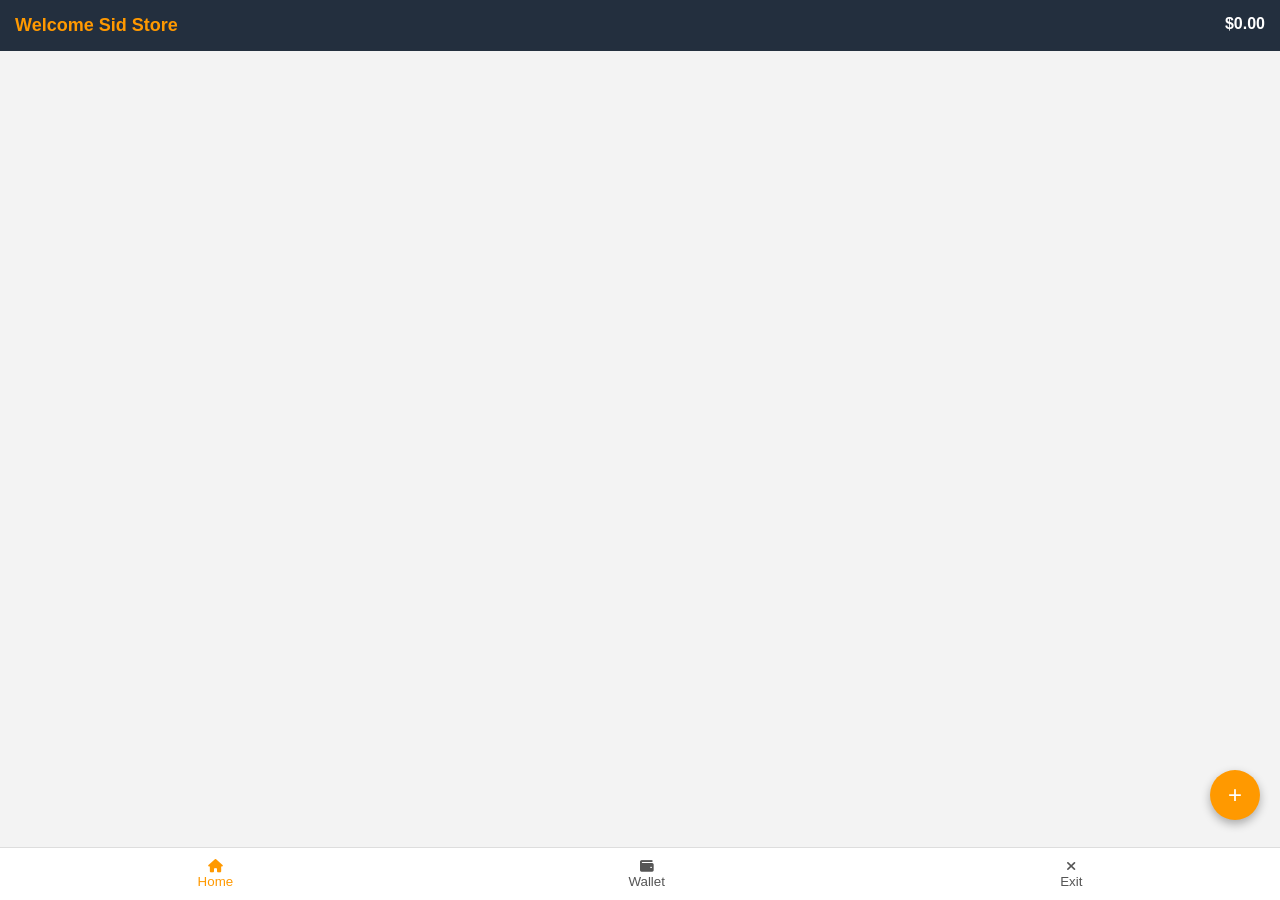
==== index.html @ f2507275 "index.html" ====
<!DOCTYPE html>
<html>
<head>
    <meta charset="UTF-8">
    <meta name="viewport" content="width=device-width, initial-scale=1.0, maximum-scale=1.0, user-scalable=no">
    <script src="https://telegram.org/js/telegram-web-app.js"></script>
    <link rel="stylesheet" href="https://cdnjs.cloudflare.com/ajax/libs/font-awesome/6.0.0/css/all.min.css">
    <style>
        :root { --amz-orange: #ff9900; --amz-blue: #232f3e; --gray: #f3f3f3; }
        body { font-family: sans-serif; background: var(--gray); margin: 0; padding-bottom: 70px; }
        .header { background: var(--amz-blue); color: white; padding: 15px; display: flex; justify-content: space-between; }
        .header h1 { font-size: 18px; margin: 0; color: var(--amz-orange); }
        
        .product-grid { display: grid; grid-template-columns: 1fr 1fr; gap: 10px; padding: 10px; }
        .card { background: white; border-radius: 8px; overflow: hidden; box-shadow: 0 2px 5px rgba(0,0,0,0.1); display: flex; flex-direction: column; }
        .card img { width: 100%; height: 120px; object-fit: cover; }
        .p-info { padding: 8px; flex-grow: 1; }
        .p-title { font-size: 13px; height: 32px; overflow: hidden; margin-bottom: 5px; }
        .p-price { font-size: 16px; font-weight: bold; color: #B12704; }
        
        .btn { background: var(--amz-orange); border: none; padding: 10px; border-radius: 5px; font-weight: bold; width: 100%; cursor: pointer; }
        .nav-footer { position: fixed; bottom: 0; width: 100%; background: white; border-top: 1px solid #ddd; display: flex; justify-content: space-around; padding: 10px 0; }
        .nav-item { border: none; background: none; color: #555; text-align: center; }
        .nav-item.active { color: var(--amz-orange); }
        .modal { position: fixed; top: 0; background: rgba(0,0,0,0.8); width: 100%; height: 100%; display: none; align-items: center; justify-content: center; z-index: 1000; }
        .modal-content { background: white; padding: 20px; width: 85%; border-radius: 10px; }
        input { width: 92%; padding: 10px; margin: 8px 0; border: 1px solid #ddd; border-radius: 5px; }
        .hidden { display: none; }
    </style>
</head>
<body>

    <div class="header">
        <h1>Welcome Sid Store</h1>
        <div id="top-bal" style="font-weight:bold">$0.00</div>
    </div>

    <!-- HOME TAB -->
    <div id="tab-home">
        <div class="product-grid" id="grid"></div>
    </div>

    <!-- WALLET TAB -->
    <div id="tab-wallet" class="hidden" style="padding: 15px;">
        <div class="card" style="padding: 20px; text-align: center;">
            <h3>Deposit via UPI</h3>
            <p>Pay to: <b id="upi-id-display" style="color:var(--amz-blue)">loading...</b></p>
            <input type="number" id="dep-amt" placeholder="Amount ($/₹)">
            <input type="text" id="dep-utr" placeholder="12-Digit UPI UTR No.">
            <button class="btn" onclick="submitDeposit()">Submit Payment</button>
        </div>
    </div>

    <!-- SELL MODAL -->
    <div id="sellModal" class="modal">
        <div class="modal-content">
            <h3>List Your ID</h3>
            <input type="text" id="s-title" placeholder="Title">
            <input type="number" id="s-price" placeholder="Price">
            <input type="text" id="s-img" placeholder="Image URL">
            <button class="btn" onclick="listNow()">List Now</button>
            <button onclick="toggleSell(false)" style="background:none; border:none; margin-top:10px; width:100%">Cancel</button>
        </div>
    </div>

    <button onclick="toggleSell(true)" style="position:fixed; bottom:80px; right:20px; background:var(--amz-orange); color:white; border:none; width:50px; height:50px; border-radius:50%; font-size:24px; box-shadow: 0 4px 10px rgba(0,0,0,0.3);">+</button>

    <div class="nav-footer">
        <button class="nav-item active" id="n-home" onclick="showTab('home')"><i class="fas fa-home"></i><br>Home</button>
        <button class="nav-item" id="n-wallet" onclick="showTab('wallet')"><i class="fas fa-wallet"></i><br>Wallet</button>
        <button class="nav-item" onclick="tg.close()"><i class="fas fa-times"></i><br>Exit</button>
    </div>

<script>
    let tg = window.Telegram.WebApp;
    let userId = tg.initDataUnsafe?.user?.id || 12345;
    const API = ""; // Keep empty for Railway if serving static files

    async function init() {
        const r = await fetch(`/api/init`, {
            method: 'POST',
            headers: {'Content-Type': 'application/json'},
            body: JSON.stringify({ id: userId, username: tg.initDataUnsafe?.user?.first_name })
        });
        const d = await r.json();
        document.getElementById('top-bal').innerText = `$${d.user.balance.toFixed(2)}`;
        document.getElementById('upi-id-display').innerText = d.upi;
        render(d.market);
    }

    function render(items) {
        const g = document.getElementById('grid');
        g.innerHTML = "";
        items.forEach(i => {
            g.innerHTML += `<div class="card">
                <img src="${i.image}">
                <div class="p-info">
                    <div class="p-title">${i.title}</div>
                    <div class="p-price">$${i.price}</div>
                    <button class="btn" onclick="buy(${i.id})">Buy Now</button>
                </div>
            </div>`;
        });
    }

    async function submitDeposit() {
        const amount = document.getElementById('dep-amt').value;
        const utr = document.getElementById('dep-utr').value;
        await fetch('/api/deposit', {
            method: 'POST',
            headers: {'Content-Type': 'application/json'},
            body: JSON.stringify({ userId, amount, utr, username: tg.initDataUnsafe?.user?.first_name })
        });
        alert("Request Sent! Waiting for Verification.");
    }

    async function buy(itemId) {
        const r = await fetch('/api/buy', {
            method: 'POST',
            headers: {'Content-Type': 'application/json'},
            body: JSON.stringify({ buyerId: userId, itemId })
        });
        if(r.ok) { alert("Success!"); init(); } else { alert("Check Balance"); }
    }

    function showTab(t) {
        document.getElementById('tab-home').classList.toggle('hidden', t !== 'home');
        document.getElementById('tab-wallet').classList.toggle('hidden', t !== 'wallet');
        document.getElementById('n-home').classList.toggle('active', t === 'home');
        document.getElementById('n-wallet').classList.toggle('active', t === 'wallet');
    }

    function toggleSell(s) { document.getElementById('sellModal').style.display = s ? 'flex' : 'none'; }

    async function listNow() {
        const title = document.getElementById('s-title').value;
        const price = document.getElementById('s-price').value;
        const image = document.getElementById('s-img').value;
        await fetch('/api/sell', {
            method: 'POST',
            headers: {'Content-Type': 'application/json'},
            body: JSON.stringify({ sellerId: userId, title, price, image })
        });
        toggleSell(false); init();
    }

    tg.expand();
    init();
</script>
</body>
</html>
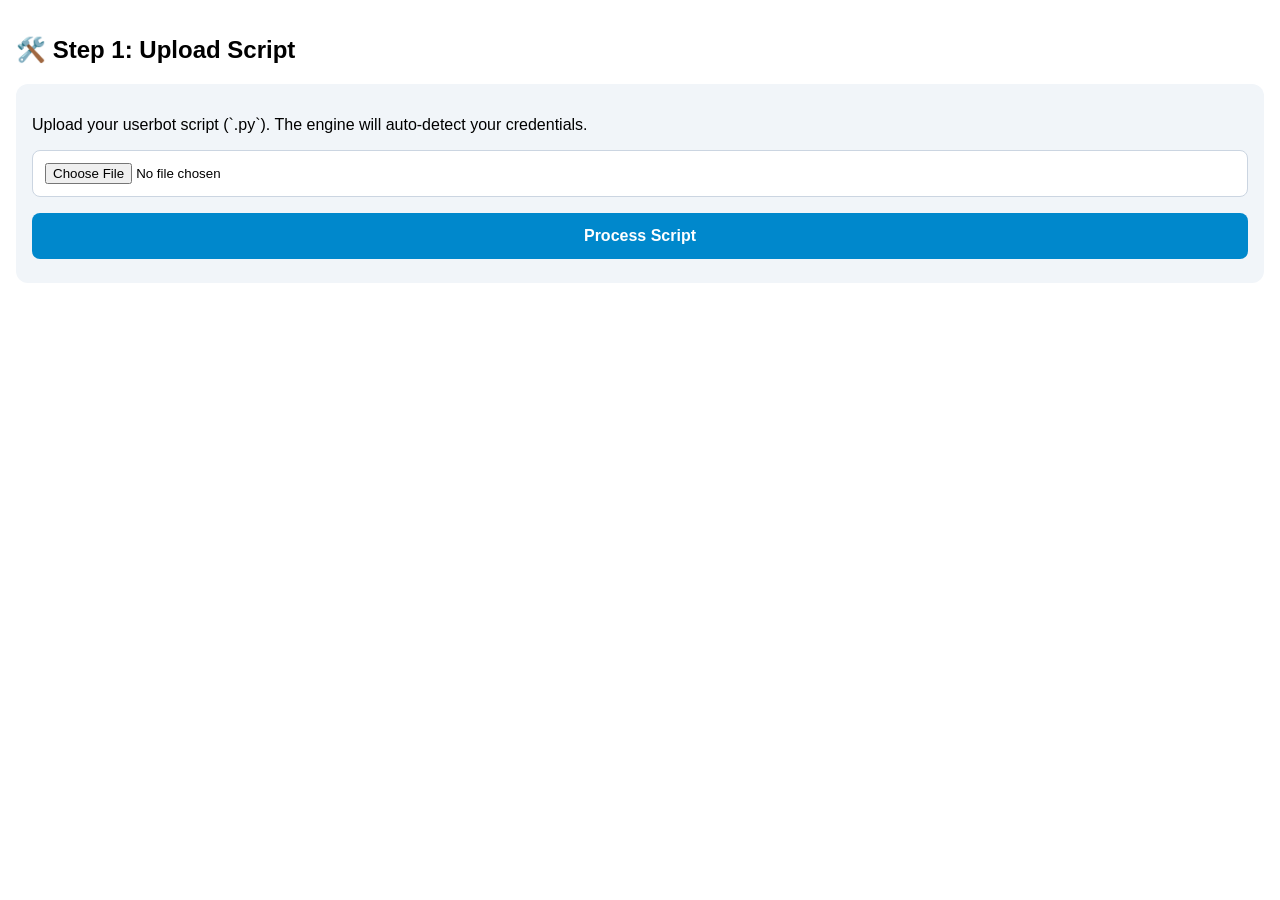
==== commit 14469f37: "index.html" ====
--- a/index.html
+++ b/index.html
@@ -1,151 +1,191 @@
 <!DOCTYPE html>
-<html>
+<html lang="en">
 <head>
     <meta charset="UTF-8">
-    <meta name="viewport" content="width=device-width, initial-scale=1.0, maximum-scale=1.0, user-scalable=no">
+    <meta name="viewport" content="width=device-width, initial-scale=1.0">
+    <title>Userbot Deployer Dashboard</title>
     <script src="https://telegram.org/js/telegram-web-app.js"></script>
-    <link rel="stylesheet" href="https://cdnjs.cloudflare.com/ajax/libs/font-awesome/6.0.0/css/all.min.css">
     <style>
-        :root { --amz-orange: #ff9900; --amz-blue: #232f3e; --gray: #f3f3f3; }
-        body { font-family: sans-serif; background: var(--gray); margin: 0; padding-bottom: 70px; }
-        .header { background: var(--amz-blue); color: white; padding: 15px; display: flex; justify-content: space-between; }
-        .header h1 { font-size: 18px; margin: 0; color: var(--amz-orange); }
-        
-        .product-grid { display: grid; grid-template-columns: 1fr 1fr; gap: 10px; padding: 10px; }
-        .card { background: white; border-radius: 8px; overflow: hidden; box-shadow: 0 2px 5px rgba(0,0,0,0.1); display: flex; flex-direction: column; }
-        .card img { width: 100%; height: 120px; object-fit: cover; }
-        .p-info { padding: 8px; flex-grow: 1; }
-        .p-title { font-size: 13px; height: 32px; overflow: hidden; margin-bottom: 5px; }
-        .p-price { font-size: 16px; font-weight: bold; color: #B12704; }
-        
-        .btn { background: var(--amz-orange); border: none; padding: 10px; border-radius: 5px; font-weight: bold; width: 100%; cursor: pointer; }
-        .nav-footer { position: fixed; bottom: 0; width: 100%; background: white; border-top: 1px solid #ddd; display: flex; justify-content: space-around; padding: 10px 0; }
-        .nav-item { border: none; background: none; color: #555; text-align: center; }
-        .nav-item.active { color: var(--amz-orange); }
-        .modal { position: fixed; top: 0; background: rgba(0,0,0,0.8); width: 100%; height: 100%; display: none; align-items: center; justify-content: center; z-index: 1000; }
-        .modal-content { background: white; padding: 20px; width: 85%; border-radius: 10px; }
-        input { width: 92%; padding: 10px; margin: 8px 0; border: 1px solid #ddd; border-radius: 5px; }
-        .hidden { display: none; }
+        body {
+            font-family: -apple-system, BlinkMacSystemFont, "Segoe UI", Roboto, Helvetica, Arial, sans-serif;
+            background-color: var(--tg-theme-bg-color, #ffffff);
+            color: var(--tg-theme-text-color, #000000);
+            margin: 0; padding: 16px; box-sizing: border-box;
+        }
+        .step-container { display: none; }
+        .step-container.active { display: block; }
+        .card {
+            background-color: var(--tg-theme-secondary-bg-color, #f1f5f9);
+            border-radius: 12px; padding: 16px; margin-bottom: 16px;
+        }
+        .form-group { margin-bottom: 16px; }
+        label { display: block; font-size: 14px; font-weight: 600; margin-bottom: 6px; }
+        input[type="text"], input[type="file"] {
+            width: 100%; padding: 12px; border-radius: 8px;
+            border: 1px solid #cbd5e1; box-sizing: border-box;
+            background-color: var(--tg-theme-bg-color, #ffffff);
+            color: var(--tg-theme-text-color, #000000);
+        }
+        .btn {
+            width: 100%; padding: 14px; border: none; border-radius: 8px;
+            font-size: 16px; font-weight: bold; cursor: pointer;
+            background-color: var(--tg-theme-button-color, #0088cc);
+            color: var(--tg-theme-button-text-color, #ffffff);
+        }
+        .status-msg { color: #e11d48; font-size: 14px; margin-top: 8px; font-weight: 500; }
     </style>
 </head>
 <body>
 
-    <div class="header">
-        <h1>Welcome Sid Store</h1>
-        <div id="top-bal" style="font-weight:bold">$0.00</div>
-    </div>
-
-    <!-- HOME TAB -->
-    <div id="tab-home">
-        <div class="product-grid" id="grid"></div>
-    </div>
-
-    <!-- WALLET TAB -->
-    <div id="tab-wallet" class="hidden" style="padding: 15px;">
-        <div class="card" style="padding: 20px; text-align: center;">
-            <h3>Deposit via UPI</h3>
-            <p>Pay to: <b id="upi-id-display" style="color:var(--amz-blue)">loading...</b></p>
-            <input type="number" id="dep-amt" placeholder="Amount ($/₹)">
-            <input type="text" id="dep-utr" placeholder="12-Digit UPI UTR No.">
-            <button class="btn" onclick="submitDeposit()">Submit Payment</button>
+    <!-- STEP 1: SCRIPT UPLOAD -->
+    <div id="step-upload" class="step-container active">
+        <h2>🛠️ Step 1: Upload Script</h2>
+        <div class="card">
+            <p>Upload your userbot script (`.py`). The engine will auto-detect your credentials.</p>
+            <div class="form-group">
+                <input type="file" id="scriptFile" accept=".py">
+            </div>
+            <button class="btn" onclick="uploadScript()">Process Script</button>
+            <div id="upload-status" class="status-msg"></div>
         </div>
     </div>
 
-    <!-- SELL MODAL -->
-    <div id="sellModal" class="modal">
-        <div class="modal-content">
-            <h3>List Your ID</h3>
-            <input type="text" id="s-title" placeholder="Title">
-            <input type="number" id="s-price" placeholder="Price">
-            <input type="text" id="s-img" placeholder="Image URL">
-            <button class="btn" onclick="listNow()">List Now</button>
-            <button onclick="toggleSell(false)" style="background:none; border:none; margin-top:10px; width:100%">Cancel</button>
+    <!-- STEP 2: PHONE INPUT -->
+    <div id="step-phone" class="step-container">
+        <h2>📱 Step 2: Authentication</h2>
+        <div class="card">
+            <div class="form-group">
+                <label>Phone Number (International Notation)</label>
+                <input type="text" id="phoneNum" placeholder="+1234567890">
+            </div>
+            <button class="btn" onclick="submitPhone()">Send Verification Code</button>
+            <div id="phone-status" class="status-msg"></div>
         </div>
     </div>
 
-    <button onclick="toggleSell(true)" style="position:fixed; bottom:80px; right:20px; background:var(--amz-orange); color:white; border:none; width:50px; height:50px; border-radius:50%; font-size:24px; box-shadow: 0 4px 10px rgba(0,0,0,0.3);">+</button>
-
-    <div class="nav-footer">
-        <button class="nav-item active" id="n-home" onclick="showTab('home')"><i class="fas fa-home"></i><br>Home</button>
-        <button class="nav-item" id="n-wallet" onclick="showTab('wallet')"><i class="fas fa-wallet"></i><br>Wallet</button>
-        <button class="nav-item" onclick="tg.close()"><i class="fas fa-times"></i><br>Exit</button>
+    <!-- STEP 3: OTP VERIFICATION -->
+    <div id="step-otp" class="step-container">
+        <h2>🔐 Step 3: Enter OTP</h2>
+        <div class="card">
+            <div class="form-group">
+                <label>Telegram Verification Code</label>
+                <input type="text" id="otpCode" placeholder="Enter code received in Telegram">
+            </div>
+            <button class="btn" onclick="submitOtp()">Verify Token</button>
+            <div id="otp-status" class="status-msg"></div>
+        </div>
     </div>
 
-<script>
-    let tg = window.Telegram.WebApp;
-    let userId = tg.initDataUnsafe?.user?.id || 12345;
-    const API = ""; // Keep empty for Railway if serving static files
+    <!-- STEP 4: 2FA CHALLENGE -->
+    <div id="step-2fa" class="step-container">
+        <h2>🛡️ Two-Factor Password</h2>
+        <div class="card">
+            <div class="form-group">
+                <label>Cloud 2FA Password</label>
+                <input type="text" id="password2fa" placeholder="Enter your 2FA password">
+            </div>
+            <button class="btn" onclick="submit2fa()">Authenticate Engine</button>
+            <div id="2fa-status" class="status-msg"></div>
+        </div>
+    </div>
 
-    async function init() {
-        const r = await fetch(`/api/init`, {
-            method: 'POST',
-            headers: {'Content-Type': 'application/json'},
-            body: JSON.stringify({ id: userId, username: tg.initDataUnsafe?.user?.first_name })
-        });
-        const d = await r.json();
-        document.getElementById('top-bal').innerText = `$${d.user.balance.toFixed(2)}`;
-        document.getElementById('upi-id-display').innerText = d.upi;
-        render(d.market);
-    }
+    <!-- STEP 5: DEPLOYMENT COMPLETE -->
+    <div id="step-success" class="step-container">
+        <div class="card" style="text-align: center;">
+            <h2>🚀 Engine Thread Online</h2>
+            <p>Your custom daemon has been successfully generated inside an isolated framework node.</p>
+            <button class="btn" style="background-color: #22c55e;" onclick="window.Telegram.WebApp.close()">Done</button>
+        </div>
+    </div>
 
-    function render(items) {
-        const g = document.getElementById('grid');
-        g.innerHTML = "";
-        items.forEach(i => {
-            g.innerHTML += `<div class="card">
-                <img src="${i.image}">
-                <div class="p-info">
-                    <div class="p-title">${i.title}</div>
-                    <div class="p-price">$${i.price}</div>
-                    <button class="btn" onclick="buy(${i.id})">Buy Now</button>
-                </div>
-            </div>`;
-        });
-    }
+    <script>
+        const tg = window.Telegram.WebApp;
+        tg.expand();
+        tg.ready();
 
-    async function submitDeposit() {
-        const amount = document.getElementById('dep-amt').value;
-        const utr = document.getElementById('dep-utr').value;
-        await fetch('/api/deposit', {
-            method: 'POST',
-            headers: {'Content-Type': 'application/json'},
-            body: JSON.stringify({ userId, amount, utr, username: tg.initDataUnsafe?.user?.first_name })
-        });
-        alert("Request Sent! Waiting for Verification.");
-    }
+        // Fallback user ID determination via official WebApp API
+        const uid = tg.initDataUnsafe?.user?.id || "DEBUG_USER";
 
-    async function buy(itemId) {
-        const r = await fetch('/api/buy', {
-            method: 'POST',
-            headers: {'Content-Type': 'application/json'},
-            body: JSON.stringify({ buyerId: userId, itemId })
-        });
-        if(r.ok) { alert("Success!"); init(); } else { alert("Check Balance"); }
-    }
+        function showStep(stepId) {
+            document.querySelectorAll('.step-container').forEach(el => el.classList.remove('active'));
+            document.getElementById(stepId).classList.add('active');
+        }
 
-    function showTab(t) {
-        document.getElementById('tab-home').classList.toggle('hidden', t !== 'home');
-        document.getElementById('tab-wallet').classList.toggle('hidden', t !== 'wallet');
-        document.getElementById('n-home').classList.toggle('active', t === 'home');
-        document.getElementById('n-wallet').classList.toggle('active', t === 'wallet');
-    }
+        async function uploadScript() {
+            const fileInput = document.getElementById('scriptFile');
+            const status = document.getElementById('upload-status');
+            if (!fileInput.files[0]) return status.innerText = "Please choose a file.";
 
-    function toggleSell(s) { document.getElementById('sellModal').style.display = s ? 'flex' : 'none'; }
+            const formData = new FormData();
+            formData.append('file', fileInput.files[0]);
+            formData.append('uid', uid);
 
-    async function listNow() {
-        const title = document.getElementById('s-title').value;
-        const price = document.getElementById('s-price').value;
-        const image = document.getElementById('s-img').value;
-        await fetch('/api/sell', {
-            method: 'POST',
-            headers: {'Content-Type': 'application/json'},
-            body: JSON.stringify({ sellerId: userId, title, price, image })
-        });
-        toggleSell(false); init();
-    }
+            status.innerText = "Processing server alignment...";
+            const res = await fetch('/api/upload', { method: 'POST', body: formData });
+            const data = await res.json();
 
-    tg.expand();
-    init();
-</script>
+            if (data.success) {
+                showStep('step-phone');
+            } else {
+                status.innerText = data.error;
+            }
+        }
+
+        async function submitPhone() {
+            const phone = document.getElementById('phoneNum').value;
+            const status = document.getElementById('phone-status');
+            
+            const res = await fetch('/api/phone', {
+                method: 'POST',
+                headers: { 'Content-Type': 'application/json' },
+                body: JSON.stringify({ uid, phone })
+            });
+            const data = await res.json();
+
+            if (data.success) {
+                showStep('step-otp');
+            } else {
+                status.innerText = data.error;
+            }
+        }
+
+        async function submitOtp() {
+            const code = document.getElementById('otpCode').value;
+            const status = document.getElementById('otp-status');
+
+            const res = await fetch('/api/otp', {
+                method: 'POST',
+                headers: { 'Content-Type': 'application/json' },
+                body: JSON.stringify({ uid, code })
+            });
+            const data = await res.json();
+
+            if (data.success && data.deployed) {
+                showStep('step-success');
+            } else if (data.success && data.requires_2fa) {
+                showStep('step-2fa');
+            } else {
+                status.innerText = data.error;
+            }
+        }
+
+        async function submit2fa() {
+            const password = document.getElementById('password2fa').value;
+            const status = document.getElementById('2fa-status');
+
+            const res = await fetch('/api/2fa', {
+                method: 'POST',
+                headers: { 'Content-Type': 'application/json' },
+                body: JSON.stringify({ uid, password })
+            });
+            const data = await res.json();
+
+            if (data.success) {
+                showStep('step-success');
+            } else {
+                status.innerText = data.error;
+            }
+        }
+    </script>
 </body>
 </html>
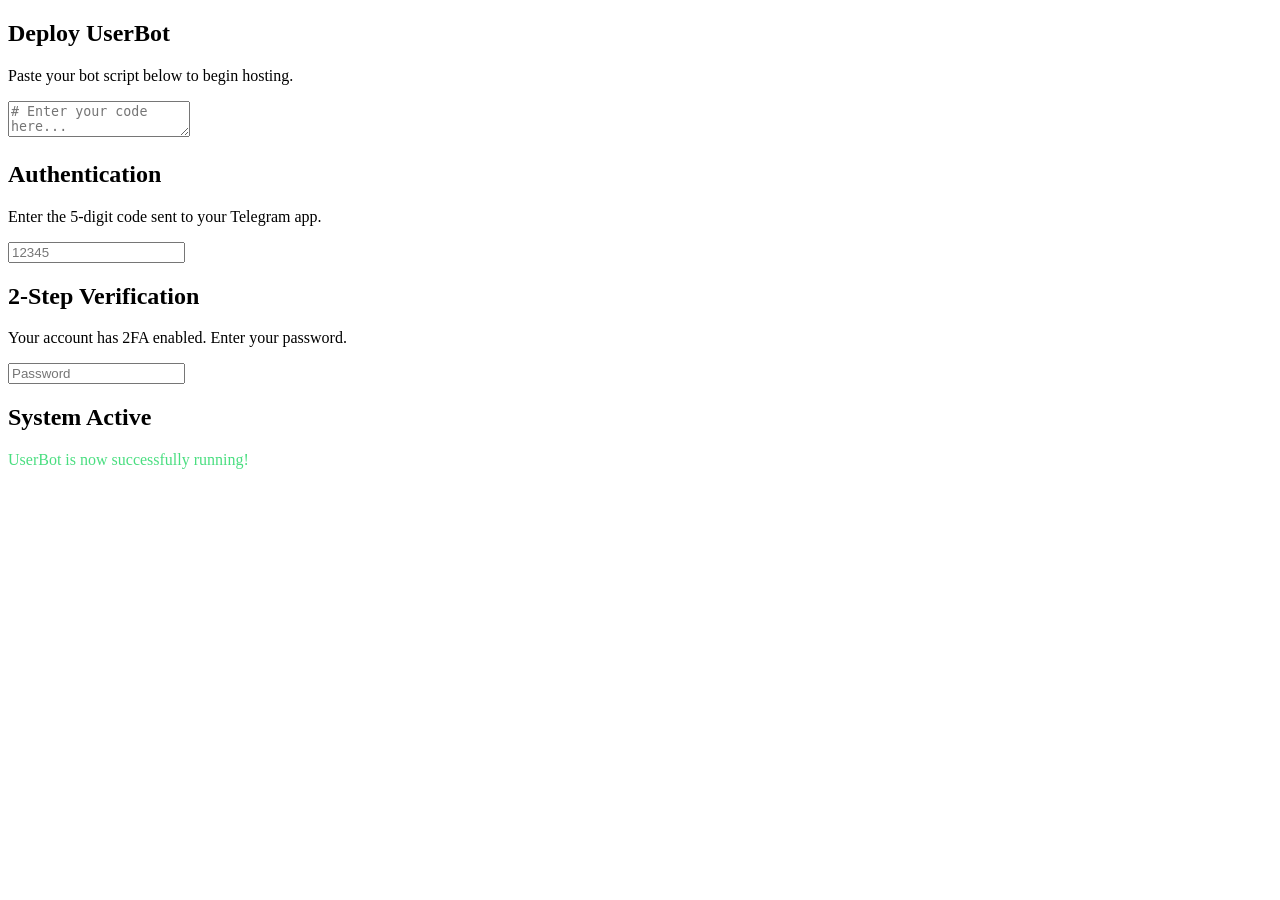
==== commit 665b4e91: "index.html" ====
--- a/index.html
+++ b/index.html
@@ -3,189 +3,37 @@
 <head>
     <meta charset="UTF-8">
     <meta name="viewport" content="width=device-width, initial-scale=1.0">
-    <title>Userbot Deployer Dashboard</title>
+    <title>ProBot Hosting</title>
+    
     <script src="https://telegram.org/js/telegram-web-app.js"></script>
-    <style>
-        body {
-            font-family: -apple-system, BlinkMacSystemFont, "Segoe UI", Roboto, Helvetica, Arial, sans-serif;
-            background-color: var(--tg-theme-bg-color, #ffffff);
-            color: var(--tg-theme-text-color, #000000);
-            margin: 0; padding: 16px; box-sizing: border-box;
-        }
-        .step-container { display: none; }
-        .step-container.active { display: block; }
-        .card {
-            background-color: var(--tg-theme-secondary-bg-color, #f1f5f9);
-            border-radius: 12px; padding: 16px; margin-bottom: 16px;
-        }
-        .form-group { margin-bottom: 16px; }
-        label { display: block; font-size: 14px; font-weight: 600; margin-bottom: 6px; }
-        input[type="text"], input[type="file"] {
-            width: 100%; padding: 12px; border-radius: 8px;
-            border: 1px solid #cbd5e1; box-sizing: border-box;
-            background-color: var(--tg-theme-bg-color, #ffffff);
-            color: var(--tg-theme-text-color, #000000);
-        }
-        .btn {
-            width: 100%; padding: 14px; border: none; border-radius: 8px;
-            font-size: 16px; font-weight: bold; cursor: pointer;
-            background-color: var(--tg-theme-button-color, #0088cc);
-            color: var(--tg-theme-button-text-color, #ffffff);
-        }
-        .status-msg { color: #e11d48; font-size: 14px; margin-top: 8px; font-weight: 500; }
-    </style>
+    
+    <link rel="stylesheet" href="css/style.css">
 </head>
 <body>
 
-    <!-- STEP 1: SCRIPT UPLOAD -->
-    <div id="step-upload" class="step-container active">
-        <h2>🛠️ Step 1: Upload Script</h2>
-        <div class="card">
-            <p>Upload your userbot script (`.py`). The engine will auto-detect your credentials.</p>
-            <div class="form-group">
-                <input type="file" id="scriptFile" accept=".py">
-            </div>
-            <button class="btn" onclick="uploadScript()">Process Script</button>
-            <div id="upload-status" class="status-msg"></div>
-        </div>
+    <div class="glass-panel" id="step1-script">
+        <h2>Deploy UserBot</h2>
+        <p class="status-text">Paste your bot script below to begin hosting.</p>
+        <textarea id="scriptInput" placeholder="# Enter your code here..."></textarea>
     </div>
 
-    <!-- STEP 2: PHONE INPUT -->
-    <div id="step-phone" class="step-container">
-        <h2>📱 Step 2: Authentication</h2>
-        <div class="card">
-            <div class="form-group">
-                <label>Phone Number (International Notation)</label>
-                <input type="text" id="phoneNum" placeholder="+1234567890">
-            </div>
-            <button class="btn" onclick="submitPhone()">Send Verification Code</button>
-            <div id="phone-status" class="status-msg"></div>
-        </div>
+    <div class="glass-panel hidden" id="step2-otp">
+        <h2>Authentication</h2>
+        <p class="status-text">Enter the 5-digit code sent to your Telegram app.</p>
+        <input type="number" id="otpInput" placeholder="12345">
     </div>
 
-    <!-- STEP 3: OTP VERIFICATION -->
-    <div id="step-otp" class="step-container">
-        <h2>🔐 Step 3: Enter OTP</h2>
-        <div class="card">
-            <div class="form-group">
-                <label>Telegram Verification Code</label>
-                <input type="text" id="otpCode" placeholder="Enter code received in Telegram">
-            </div>
-            <button class="btn" onclick="submitOtp()">Verify Token</button>
-            <div id="otp-status" class="status-msg"></div>
-        </div>
+    <div class="glass-panel hidden" id="step3-password">
+        <h2>2-Step Verification</h2>
+        <p class="status-text">Your account has 2FA enabled. Enter your password.</p>
+        <input type="password" id="passwordInput" placeholder="Password">
     </div>
 
-    <!-- STEP 4: 2FA CHALLENGE -->
-    <div id="step-2fa" class="step-container">
-        <h2>🛡️ Two-Factor Password</h2>
-        <div class="card">
-            <div class="form-group">
-                <label>Cloud 2FA Password</label>
-                <input type="text" id="password2fa" placeholder="Enter your 2FA password">
-            </div>
-            <button class="btn" onclick="submit2fa()">Authenticate Engine</button>
-            <div id="2fa-status" class="status-msg"></div>
-        </div>
+    <div class="glass-panel hidden" id="step4-success">
+        <h2>System Active</h2>
+        <p class="status-text" style="color: #4ade80;">UserBot is now successfully running!</p>
     </div>
 
-    <!-- STEP 5: DEPLOYMENT COMPLETE -->
-    <div id="step-success" class="step-container">
-        <div class="card" style="text-align: center;">
-            <h2>🚀 Engine Thread Online</h2>
-            <p>Your custom daemon has been successfully generated inside an isolated framework node.</p>
-            <button class="btn" style="background-color: #22c55e;" onclick="window.Telegram.WebApp.close()">Done</button>
-        </div>
-    </div>
-
-    <script>
-        const tg = window.Telegram.WebApp;
-        tg.expand();
-        tg.ready();
-
-        // Fallback user ID determination via official WebApp API
-        const uid = tg.initDataUnsafe?.user?.id || "DEBUG_USER";
-
-        function showStep(stepId) {
-            document.querySelectorAll('.step-container').forEach(el => el.classList.remove('active'));
-            document.getElementById(stepId).classList.add('active');
-        }
-
-        async function uploadScript() {
-            const fileInput = document.getElementById('scriptFile');
-            const status = document.getElementById('upload-status');
-            if (!fileInput.files[0]) return status.innerText = "Please choose a file.";
-
-            const formData = new FormData();
-            formData.append('file', fileInput.files[0]);
-            formData.append('uid', uid);
-
-            status.innerText = "Processing server alignment...";
-            const res = await fetch('/api/upload', { method: 'POST', body: formData });
-            const data = await res.json();
-
-            if (data.success) {
-                showStep('step-phone');
-            } else {
-                status.innerText = data.error;
-            }
-        }
-
-        async function submitPhone() {
-            const phone = document.getElementById('phoneNum').value;
-            const status = document.getElementById('phone-status');
-            
-            const res = await fetch('/api/phone', {
-                method: 'POST',
-                headers: { 'Content-Type': 'application/json' },
-                body: JSON.stringify({ uid, phone })
-            });
-            const data = await res.json();
-
-            if (data.success) {
-                showStep('step-otp');
-            } else {
-                status.innerText = data.error;
-            }
-        }
-
-        async function submitOtp() {
-            const code = document.getElementById('otpCode').value;
-            const status = document.getElementById('otp-status');
-
-            const res = await fetch('/api/otp', {
-                method: 'POST',
-                headers: { 'Content-Type': 'application/json' },
-                body: JSON.stringify({ uid, code })
-            });
-            const data = await res.json();
-
-            if (data.success && data.deployed) {
-                showStep('step-success');
-            } else if (data.success && data.requires_2fa) {
-                showStep('step-2fa');
-            } else {
-                status.innerText = data.error;
-            }
-        }
-
-        async function submit2fa() {
-            const password = document.getElementById('password2fa').value;
-            const status = document.getElementById('2fa-status');
-
-            const res = await fetch('/api/2fa', {
-                method: 'POST',
-                headers: { 'Content-Type': 'application/json' },
-                body: JSON.stringify({ uid, password })
-            });
-            const data = await res.json();
-
-            if (data.success) {
-                showStep('step-success');
-            } else {
-                status.innerText = data.error;
-            }
-        }
-    </script>
+    <script src="js/script.js"></script>
 </body>
 </html>
